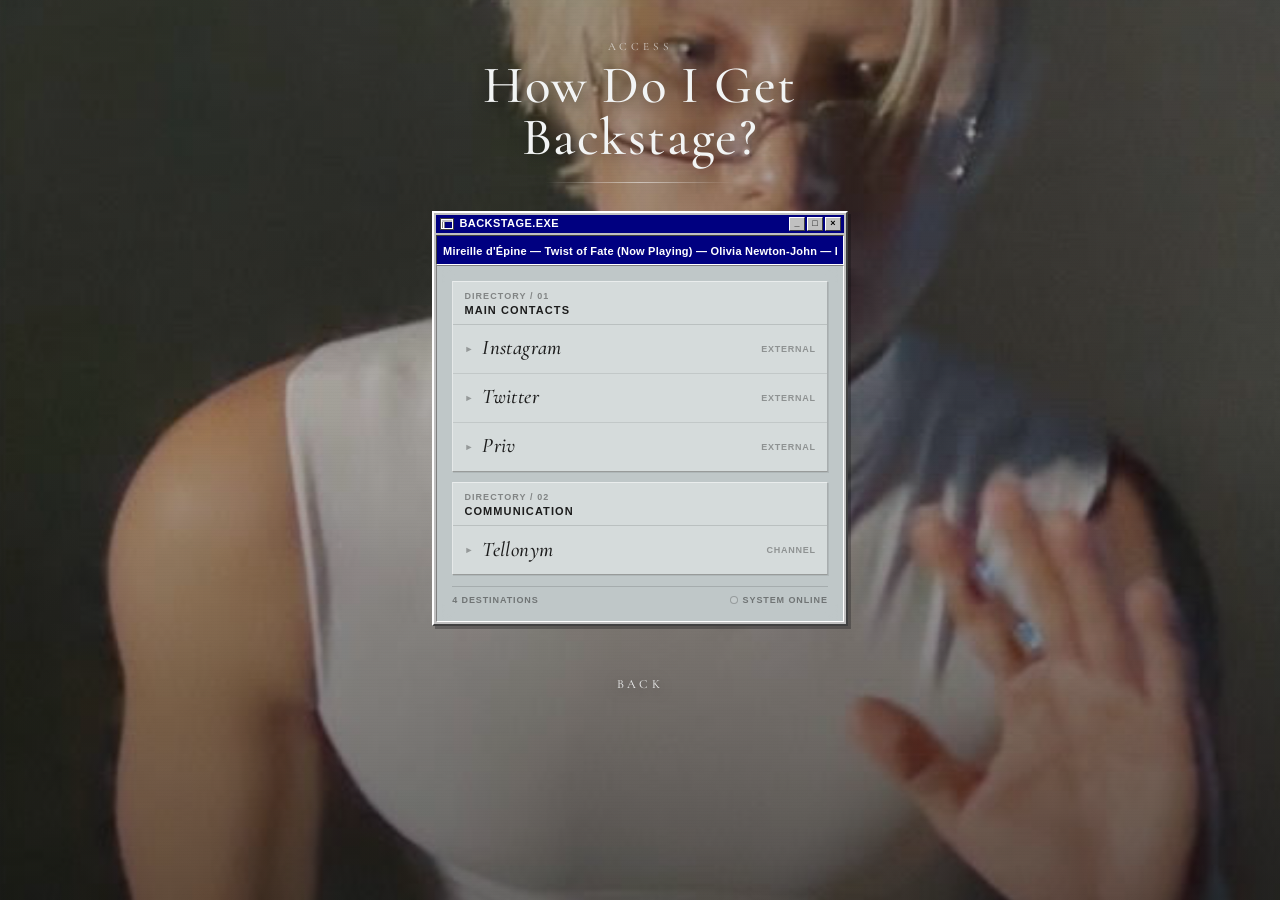
==== backstage.html @ 28d66964 "Update backstage.html" ====
<!DOCTYPE html>
<html lang="en">
<head>
  <meta charset="UTF-8" />
  <meta name="viewport" content="width=device-width, initial-scale=1" />
  <title>How Do I Get Backstage?</title>
  <link rel="stylesheet" href="shared.css" />
  <style>
    .head {
      width: 100%;
      max-width: 34rem;
      text-align: center;
    }

    .head h1 {
      font-size: clamp(2.2rem, 6.8vw, 3.3rem);
      font-weight: 500;
      margin-top: 0.35rem;
    }

    .app {
      width: min(100%, 26rem);
      margin: clamp(1.25rem, 3.5vw, 1.75rem) auto 0;
      background: var(--win-face);
      border-top: 2px solid var(--win-light);
      border-left: 2px solid var(--win-light);
      border-right: 2px solid var(--win-darker);
      border-bottom: 2px solid var(--win-darker);
      box-shadow: 3px 3px 0 rgba(9, 10, 12, 0.28);
      text-align: left;
    }

    .app-title {
      display: flex;
      align-items: center;
      justify-content: space-between;
      gap: 0.4rem;
      margin: 2px;
      padding: 2px 3px 2px 5px;
      background: var(--win-title);
      color: #fff;
      font-family: var(--sans);
      font-size: 11px;
      font-weight: 700;
      line-height: 1.2;
    }

    .app-title-left {
      display: flex;
      align-items: center;
      gap: 0.4rem;
      min-width: 0;
    }

    .app-icon {
      width: 12px;
      height: 10px;
      flex-shrink: 0;
      background:
        linear-gradient(180deg, #c0c0c0 0 2px, transparent 2px),
        linear-gradient(90deg, #808080 0 1px, #fff 1px 2px, #808080 2px 3px, transparent 3px),
        #000080;
      border: 1px solid #fff;
      box-shadow: 0 0 0 1px #404040;
    }

    .app-title-name {
      white-space: nowrap;
      overflow: hidden;
      text-overflow: ellipsis;
      letter-spacing: 0.04em;
    }

    .app-btns {
      display: flex;
      gap: 2px;
      flex-shrink: 0;
    }

    .app-btn {
      width: 16px;
      height: 14px;
      display: grid;
      place-items: center;
      background: var(--win-face);
      color: #000;
      border-top: 1px solid var(--win-light);
      border-left: 1px solid var(--win-light);
      border-right: 1px solid var(--win-darker);
      border-bottom: 1px solid var(--win-darker);
      font-size: 9px;
      line-height: 1;
      font-family: var(--sans);
      font-weight: 700;
    }

    .app-now {
      margin: 0 2px;
      padding: 4px 6px;
      background: #000080;
      border-top: 1px solid var(--win-darker);
      border-left: 1px solid var(--win-darker);
      border-right: 1px solid var(--win-light);
      border-bottom: 1px solid var(--win-light);
      overflow: hidden;
    }

    .app-marquee { width: 100%; overflow: hidden; }

    .app-marquee-track {
      display: inline-flex;
      width: max-content;
      white-space: nowrap;
      color: #fff;
      font-family: var(--sans);
      font-size: 11px;
      font-weight: 700;
      letter-spacing: 0.02em;
      animation: app-marquee 16s linear infinite;
    }

    .app-marquee-track span { padding-right: 3rem; }

    @keyframes app-marquee {
      from { transform: translateX(0); }
      to { transform: translateX(-50%); }
    }

    @media (prefers-reduced-motion: reduce) {
      .app-marquee-track { animation: none; }
    }

    .app-body {
      margin: 0 2px 2px;
      padding: clamp(0.7rem, 2.8vw, 0.95rem);
      background: rgba(190, 202, 203, 0.72);
      border-top: 1px solid var(--win-dark);
      border-left: 1px solid var(--win-dark);
      border-right: 1px solid var(--win-light);
      border-bottom: 1px solid var(--win-light);
      backdrop-filter: blur(8px);
      -webkit-backdrop-filter: blur(8px);
    }

    .module {
      margin-bottom: 0.65rem;
      background: rgba(255, 255, 255, 0.34);
      border-top: 1px solid rgba(255, 255, 255, 0.5);
      border-left: 1px solid rgba(255, 255, 255, 0.38);
      border-right: 1px solid rgba(96, 100, 103, 0.38);
      border-bottom: 1px solid rgba(53, 53, 51, 0.38);
      box-shadow: 1px 1px 0 rgba(9, 10, 12, 0.08);
    }

    .module:last-of-type { margin-bottom: 0; }

    .module-head {
      padding: 0.55rem 0.7rem 0.5rem;
      border-bottom: 1px solid rgba(96, 100, 103, 0.22);
    }

    .module-dir {
      margin: 0 0 0.2rem;
      font-family: var(--sans);
      font-size: 9px;
      font-weight: 700;
      letter-spacing: 0.12em;
      text-transform: uppercase;
      color: rgba(28, 28, 28, 0.45);
    }

    .module-title {
      margin: 0;
      font-family: var(--sans);
      font-size: 11px;
      font-weight: 700;
      letter-spacing: 0.1em;
      text-transform: uppercase;
      color: var(--ink-dark);
    }

    .dest {
      display: flex;
      align-items: center;
      justify-content: space-between;
      gap: 0.65rem;
      width: 100%;
      padding: 0.72rem 0.7rem;
      text-decoration: none;
      color: var(--ink-dark);
      border-bottom: 1px solid rgba(96, 100, 103, 0.16);
      transition: background 0.12s ease, color 0.12s ease;
    }

    .dest:last-child { border-bottom: 0; }

    .dest-main {
      display: flex;
      align-items: center;
      gap: 0.55rem;
      min-width: 0;
    }

    .dest-arrow {
      flex-shrink: 0;
      font-family: var(--sans);
      font-size: 9px;
      font-weight: 700;
      color: rgba(28, 28, 28, 0.35);
      transition: color 0.12s ease, transform 0.12s ease;
    }

    .dest-name {
      font-family: var(--serif);
      font-size: clamp(1.12rem, 3.4vw, 1.3rem);
      font-weight: 500;
      font-style: italic;
      letter-spacing: 0.02em;
      line-height: 1.2;
    }

    .dest-meta {
      flex-shrink: 0;
      font-family: var(--sans);
      font-size: 9px;
      font-weight: 700;
      letter-spacing: 0.08em;
      text-transform: uppercase;
      color: rgba(28, 28, 28, 0.38);
    }

    .dest:hover,
    .dest:focus-visible {
      background: #000080;
      color: #fff;
      outline: none;
    }

    .dest:hover .dest-arrow,
    .dest:focus-visible .dest-arrow {
      color: #fff;
      transform: translateX(2px);
    }

    .dest:hover .dest-meta,
    .dest:focus-visible .dest-meta {
      color: rgba(255, 255, 255, 0.72);
    }

    .app-status {
      display: flex;
      justify-content: space-between;
      align-items: center;
      gap: 0.75rem;
      margin-top: 0.7rem;
      padding-top: 0.5rem;
      border-top: 1px solid rgba(96, 100, 103, 0.28);
      font-family: var(--sans);
      font-size: 9px;
      font-weight: 700;
      letter-spacing: 0.1em;
      text-transform: uppercase;
      color: rgba(28, 28, 28, 0.48);
    }

    .app-status .online {
      display: inline-flex;
      align-items: center;
      gap: 0.35rem;
    }

    .app-status .online::before {
      content: "";
      width: 6px;
      height: 6px;
      border-radius: 50%;
      background: #c5cccd;
      box-shadow: 0 0 0 1px rgba(28, 28, 28, 0.25);
    }

    .footer-back {
      margin-top: clamp(2.25rem, 5vh, 3.25rem);
    }
  </style>
</head>
<body>
  <div class="page-bg" aria-hidden="true"></div>
  <main class="shell">
    <header class="head" data-reveal>
      <p class="label">Access</p>
      <h1 class="display">How Do I Get Backstage?</h1>
      <hr class="hairline" />
    </header>

    <section class="app" data-reveal aria-label="Backstage directory">
      <div class="app-title">
        <div class="app-title-left">
          <span class="app-icon" aria-hidden="true"></span>
          <span class="app-title-name">BACKSTAGE.EXE</span>
        </div>
        <div class="app-btns" aria-hidden="true">
          <span class="app-btn">_</span>
          <span class="app-btn">□</span>
          <span class="app-btn">×</span>
        </div>
      </div>

      <div class="app-now" aria-hidden="true">
        <div class="app-marquee">
          <div class="app-marquee-track">
            <span>Mireille d'Épine — Twist of Fate (Now Playing) — Olivia Newton-John — Fashion as Body Modification</span>
            <span>Mireille d'Épine — Twist of Fate (Now Playing) — Olivia Newton-John — Fashion as Body Modification</span>
          </div>
        </div>
      </div>

      <div class="app-body">
        <section class="module" aria-labelledby="dir-01">
          <div class="module-head">
            <p class="module-dir">Directory / 01</p>
            <h2 class="module-title" id="dir-01">Main Contacts</h2>
          </div>
          <a class="dest" href="https://www.instagram.com/mauvelita" target="_blank" rel="noopener noreferrer">
            <span class="dest-main">
              <span class="dest-arrow" aria-hidden="true">►</span>
              <span class="dest-name">Instagram</span>
            </span>
            <span class="dest-meta">External</span>
          </a>
          <a class="dest" href="https://x.com/asphyxielle" target="_blank" rel="noopener noreferrer">
            <span class="dest-main">
              <span class="dest-arrow" aria-hidden="true">►</span>
              <span class="dest-name">Twitter</span>
            </span>
            <span class="dest-meta">External</span>
          </a>
            <a class="dest" href="https://x.com/dearmireille" target="_blank" rel="noopener noreferrer">
            <span class="dest-main">
              <span class="dest-arrow" aria-hidden="true">►</span>
              <span class="dest-name">Priv</span>
            </span>
            <span class="dest-meta">External</span>
          </a>
        </section>

        <section class="module" aria-labelledby="dir-02">
          <div class="module-head">
            <p class="module-dir">Directory / 02</p>
            <h2 class="module-title" id="dir-02">Communication</h2>
          </div>
          <a class="dest" href="https://tellonym.me/principesssa" target="_blank" rel="noopener noreferrer">
            <span class="dest-main">
              <span class="dest-arrow" aria-hidden="true">►</span>
              <span class="dest-name">Tellonym</span>
            </span>
            <span class="dest-meta">Channel</span>
          </a>
        </section>

        <div class="app-status" aria-hidden="true">
          <span>4 Destinations</span>
          <span class="online">System Online</span>
        </div>
      </div>
    </section>

    <div class="footer-back">
      <nav class="footer-nav" aria-label="Page navigation">
        <a href="home.html" data-nav-home>Back</a>
      </nav>
    </div>
  </main>
  <script src="shared.js"></script>
</body>
</html>
---- shared.css ----
@import url("https://fonts.googleapis.com/css2?family=Cormorant+Garamond:ital,wght@0,400;0,500;0,600;1,400;1,500&display=swap");

:root {
  --ice: #c5cccd;
  --steel-pale: #a2acb0;
  --surface: #becacb;
  --metal: #b8b8b7;
  --slate: #606467;
  --charcoal: #353533;
  --ink-dark: #1c1c1c;
  --void: #090a0c;
  --taupe: #968279;
  --chrome: #e8ecec;

  --ink: #1c1c1c;
  --ink-on-dark: #f2f4f4;
  --ink-dim: rgba(28, 28, 28, 0.62);
  --ink-dim-dark: rgba(242, 244, 244, 0.62);
  --line: rgba(28, 28, 28, 0.18);
  --line-on-dark: rgba(242, 244, 244, 0.2);

  --win-face: #c0c0c0;
  --win-light: #ffffff;
  --win-dark: #808080;
  --win-darker: #404040;
  --win-title: #000080;

  --serif: "Cormorant Garamond", "Times New Roman", Times, serif;
  --sans: Tahoma, "MS Sans Serif", sans-serif;
  --rail: min(92vw, 40rem);
  --page-pad: clamp(1.25rem, 4vw, 2.5rem);
  --bottom-safe: max(4.5rem, calc(env(safe-area-inset-bottom, 0px) + 3.5rem));
}

* { box-sizing: border-box; margin: 0; padding: 0; }

html, body {
  width: 100%;
  min-height: 100%;
  background: var(--ice);
  color: var(--ink);
  font-family: var(--serif);
  -webkit-font-smoothing: antialiased;
}

a, button { cursor: pointer; }
img { max-width: 100%; height: auto; display: block; }

.page-bg {
  position: fixed;
  inset: 0;
  z-index: 0;
  background:
    linear-gradient(180deg, rgba(9, 10, 12, 0.35) 0%, rgba(9, 10, 12, 0.22) 45%, rgba(9, 10, 12, 0.48) 100%),
    #090a0c url("mireille.jpg") center / cover no-repeat;
  transform: scale(1.02);
}

.page-bg::before {
  content: "";
  position: absolute;
  inset: 0;
  background:
    linear-gradient(160deg, rgba(197, 204, 205, 0.12) 0%, rgba(28, 28, 28, 0.18) 55%, rgba(9, 10, 12, 0.28) 100%);
}

.page-bg::after {
  content: "";
  position: absolute;
  inset: 0;
  background:
    repeating-linear-gradient(
      0deg,
      transparent,
      transparent 2px,
      rgba(9, 10, 12, 0.02) 2px,
      rgba(9, 10, 12, 0.02) 3px
    );
  pointer-events: none;
  opacity: 0.55;
}

.shell {
  position: relative;
  z-index: 1;
  width: var(--rail);
  margin: 0 auto;
  padding: var(--page-pad);
  padding-bottom: var(--bottom-safe);
  min-height: 100vh;
  min-height: 100dvh;
  text-align: center;
}

.shell > * {
  margin-left: auto;
  margin-right: auto;
}

.footer-nav {
  display: inline-flex;
  align-items: center;
  justify-content: center;
  gap: 0.85rem;
  margin: 0;
}

.footer-nav a {
  font-family: var(--serif);
  font-size: 0.78rem;
  letter-spacing: 0.28em;
  text-transform: uppercase;
  text-decoration: none;
  color: #f2f4f4;
  text-shadow: 0 2px 14px rgba(0, 0, 0, 0.55);
  padding: 0.35rem 0.15rem;
  border-bottom: 1px solid transparent;
  transition: color 0.25s ease, border-color 0.25s ease, letter-spacing 0.25s ease;
}

.footer-nav a:hover,
.footer-nav a:focus-visible {
  color: #fff;
  border-bottom-color: rgba(242, 244, 244, 0.55);
  letter-spacing: 0.32em;
  outline: none;
}

.label {
  font-size: 0.7rem;
  letter-spacing: 0.34em;
  text-transform: uppercase;
  color: rgba(242, 244, 244, 0.72);
  text-shadow: 0 1px 12px rgba(0, 0, 0, 0.45);
}

.display {
  font-family: var(--serif);
  font-weight: 500;
  letter-spacing: 0.03em;
  line-height: 1;
  color: #f2f4f4;
  text-shadow: 0 2px 18px rgba(0, 0, 0, 0.55);
}

.hairline {
  width: min(100%, 12rem);
  height: 1px;
  margin: 1.1rem auto 1.45rem;
  border: 0;
  background: linear-gradient(90deg, transparent, rgba(242, 244, 244, 0.55), transparent);
}

.prose {
  width: 100%;
  max-width: 34rem;
  margin: 0 auto;
  text-align: left;
  font-size: clamp(1.05rem, 2.3vw, 1.16rem);
  line-height: 1.7;
  font-weight: 400;
  color: var(--ink-dark);
  background: rgba(190, 202, 203, 0.55);
  border-top: 1px solid rgba(255, 255, 255, 0.35);
  border-left: 1px solid rgba(255, 255, 255, 0.28);
  border-right: 1px solid rgba(96, 100, 103, 0.45);
  border-bottom: 1px solid rgba(53, 53, 51, 0.45);
  padding: clamp(1rem, 3vw, 1.35rem);
  box-shadow: 2px 2px 0 rgba(9, 10, 12, 0.12);
}

.prose p { margin-bottom: 1.25rem; }
.prose p:last-child {
  margin-bottom: 0;
  padding-bottom: 0.15rem;
}

.prose .mark {
  font-style: italic;
  border-bottom: 1px solid rgba(96, 100, 103, 0.55);
  transition: border-color 0.25s ease, color 0.25s ease;
}

.prose .mark:hover {
  color: var(--void);
  border-bottom-color: var(--charcoal);
}

.cursor-glow {
  position: fixed;
  width: 160px;
  height: 160px;
  border-radius: 50%;
  pointer-events: none;
  z-index: 0;
  background: radial-gradient(circle, rgba(232, 236, 236, 0.35), transparent 70%);
  transform: translate(-50%, -50%);
  opacity: 0;
  transition: opacity 0.3s ease;
  mix-blend-mode: soft-light;
}

body.has-pointer .cursor-glow { opacity: 1; }

[data-reveal] {
  opacity: 0;
  transform: translateY(12px);
}

@media (prefers-reduced-motion: reduce) {
  * { transition: none !important; animation: none !important; }
  [data-reveal] { opacity: 1 !important; transform: none !important; }
  .cursor-glow { display: none !important; }
}
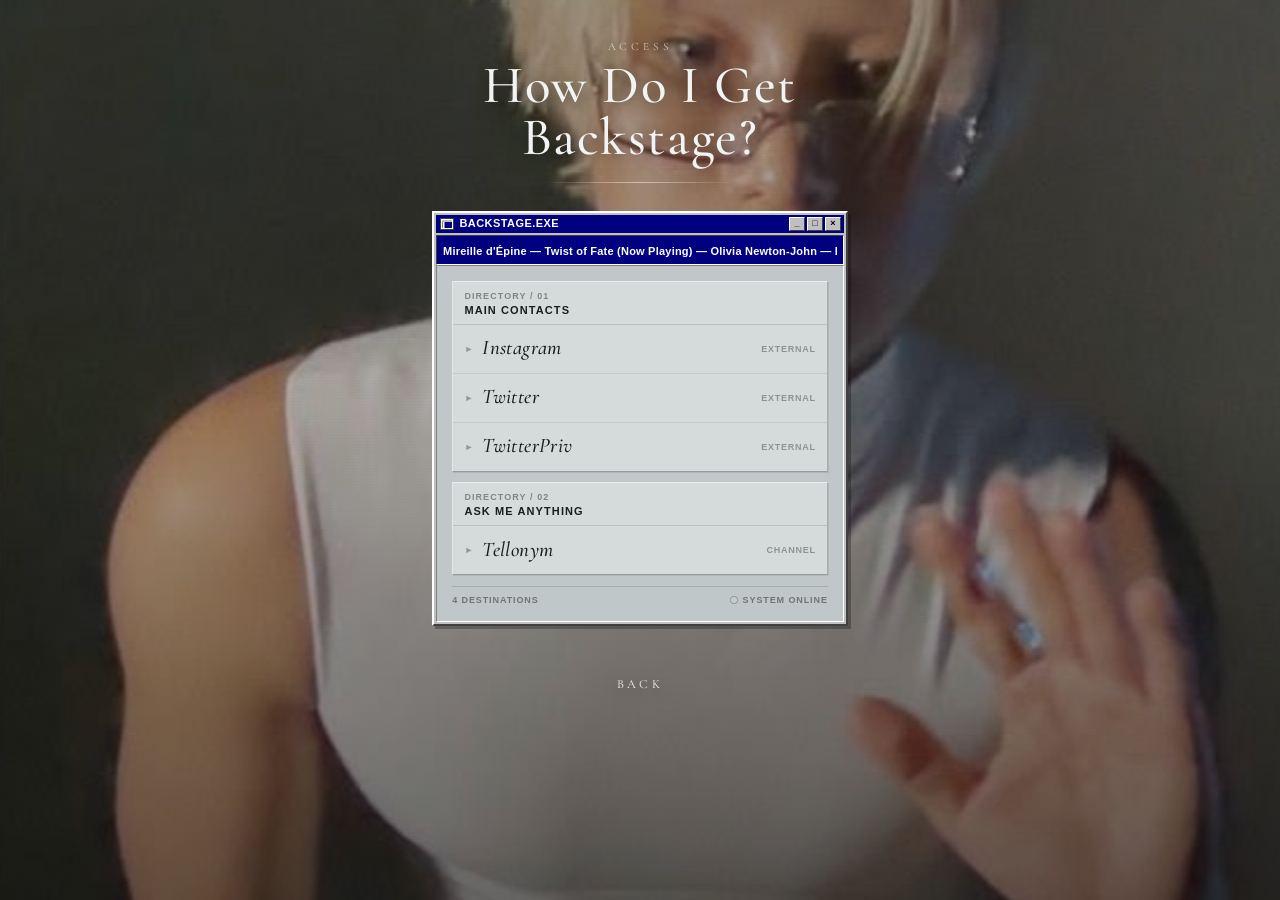
==== commit 1168d4aa: "Update backstage.html" ====
--- a/backstage.html
+++ b/backstage.html
@@ -310,6 +310,10 @@
           <div class="app-marquee-track">
             <span>Mireille d'Épine — Twist of Fate (Now Playing) — Olivia Newton-John — Fashion as Body Modification</span>
             <span>Mireille d'Épine — Twist of Fate (Now Playing) — Olivia Newton-John — Fashion as Body Modification</span>
+            <span>Mireille d'Épine — Twist of Fate (Now Playing) — Olivia Newton-John — Fashion as Body Modification</span>
+            <span>Mireille d'Épine — Twist of Fate (Now Playing) — Olivia Newton-John — Fashion as Body Modification</span>
+
+
           </div>
         </div>
       </div>
@@ -337,7 +341,7 @@
             <a class="dest" href="https://x.com/dearmireille" target="_blank" rel="noopener noreferrer">
             <span class="dest-main">
               <span class="dest-arrow" aria-hidden="true">►</span>
-              <span class="dest-name">Priv</span>
+              <span class="dest-name">TwitterPriv</span>
             </span>
             <span class="dest-meta">External</span>
           </a>
@@ -346,7 +350,7 @@
         <section class="module" aria-labelledby="dir-02">
           <div class="module-head">
             <p class="module-dir">Directory / 02</p>
-            <h2 class="module-title" id="dir-02">Communication</h2>
+            <h2 class="module-title" id="dir-02">Ask Me Anything</h2>
           </div>
           <a class="dest" href="https://tellonym.me/principesssa" target="_blank" rel="noopener noreferrer">
             <span class="dest-main">
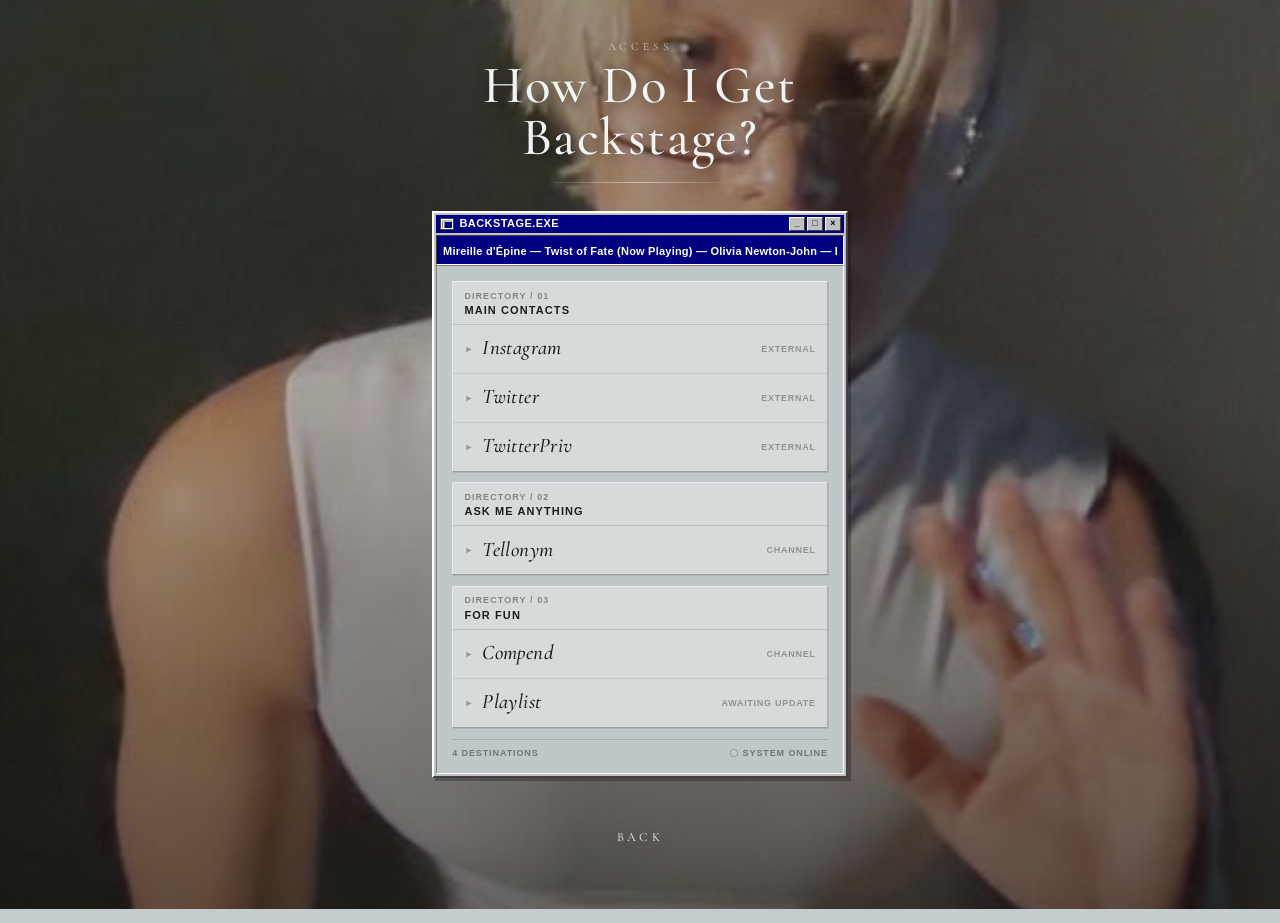
==== commit 2cbfd030: "Update backstage.html" ====
--- a/backstage.html
+++ b/backstage.html
@@ -310,10 +310,6 @@
           <div class="app-marquee-track">
             <span>Mireille d'Épine — Twist of Fate (Now Playing) — Olivia Newton-John — Fashion as Body Modification</span>
             <span>Mireille d'Épine — Twist of Fate (Now Playing) — Olivia Newton-John — Fashion as Body Modification</span>
-            <span>Mireille d'Épine — Twist of Fate (Now Playing) — Olivia Newton-John — Fashion as Body Modification</span>
-            <span>Mireille d'Épine — Twist of Fate (Now Playing) — Olivia Newton-John — Fashion as Body Modification</span>
-
-
           </div>
         </div>
       </div>
@@ -358,6 +354,27 @@
               <span class="dest-name">Tellonym</span>
             </span>
             <span class="dest-meta">Channel</span>
+          </a>
+        </section>
+
+         <section class="module" aria-labelledby="dir-02">
+          <div class="module-head">
+            <p class="module-dir">Directory / 03</p>
+            <h2 class="module-title" id="dir-02">For Fun</h2>
+          </div>
+          <a class="dest" href="https://compend.org/u/mireille" target="_blank" rel="noopener noreferrer">
+            <span class="dest-main">
+              <span class="dest-arrow" aria-hidden="true">►</span>
+              <span class="dest-name">Compend</span>
+            </span>
+            <span class="dest-meta">Channel</span>
+          </a>
+            <a class="dest" href="https://open.spotify.com/album/1CTm3ARqDETSm7GfvNYNJp" target="_blank" rel="noopener noreferrer">
+            <span class="dest-main">
+              <span class="dest-arrow" aria-hidden="true">►</span>
+              <span class="dest-name">Playlist</span>
+            </span>
+            <span class="dest-meta">AWAITING UPDATE</span>
           </a>
         </section>
 
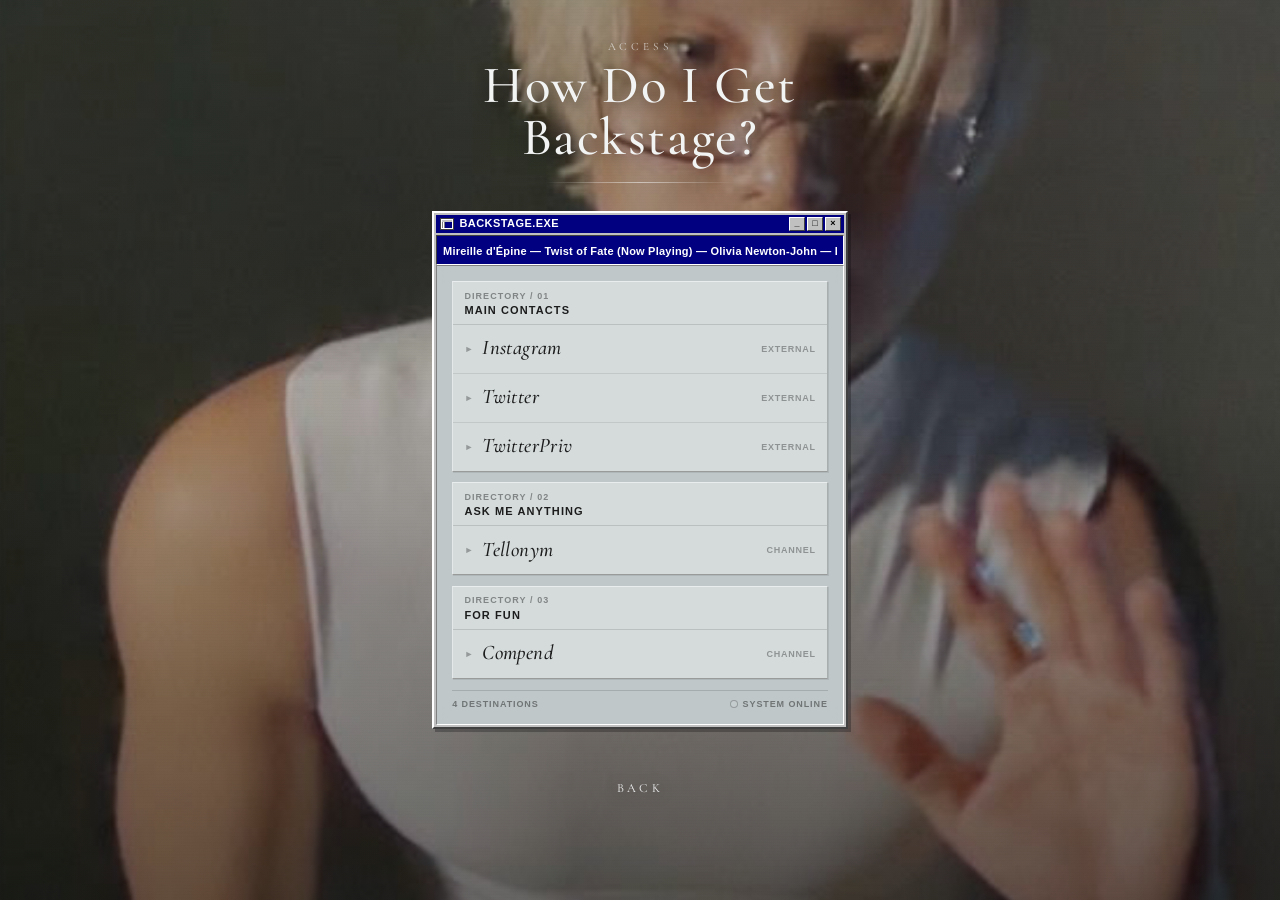
==== commit 0a11eeee: "Update backstage.html" ====
--- a/backstage.html
+++ b/backstage.html
@@ -369,13 +369,6 @@
             </span>
             <span class="dest-meta">Channel</span>
           </a>
-            <a class="dest" href="https://open.spotify.com/album/1CTm3ARqDETSm7GfvNYNJp" target="_blank" rel="noopener noreferrer">
-            <span class="dest-main">
-              <span class="dest-arrow" aria-hidden="true">►</span>
-              <span class="dest-name">Playlist</span>
-            </span>
-            <span class="dest-meta">AWAITING UPDATE</span>
-          </a>
         </section>
 
         <div class="app-status" aria-hidden="true">
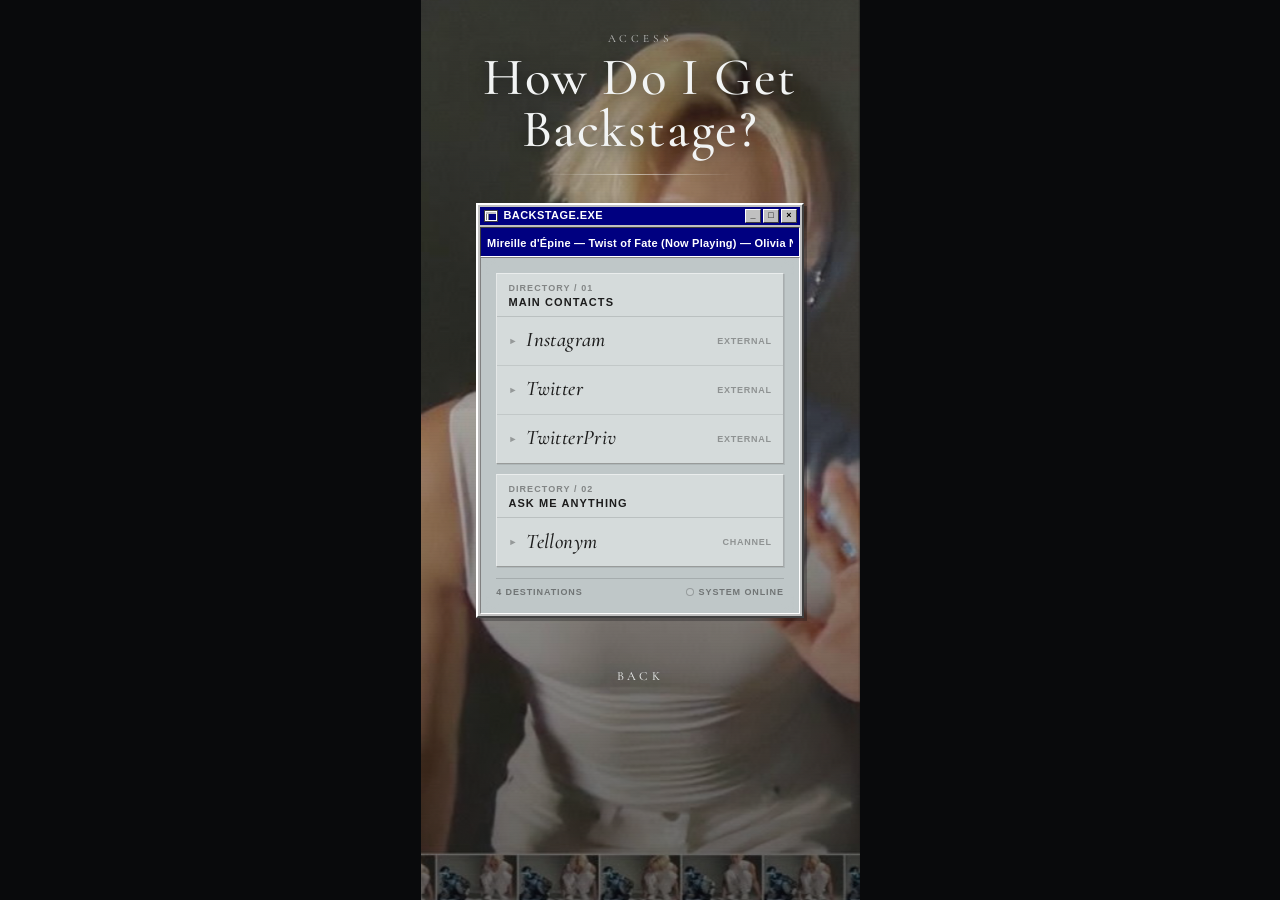
==== commit 2dec8c34: "Update backstage.html" ====
--- a/backstage.html
+++ b/backstage.html
@@ -357,20 +357,6 @@
           </a>
         </section>
 
-         <section class="module" aria-labelledby="dir-02">
-          <div class="module-head">
-            <p class="module-dir">Directory / 03</p>
-            <h2 class="module-title" id="dir-02">For Fun</h2>
-          </div>
-          <a class="dest" href="https://compend.org/u/mireille" target="_blank" rel="noopener noreferrer">
-            <span class="dest-main">
-              <span class="dest-arrow" aria-hidden="true">►</span>
-              <span class="dest-name">Compend</span>
-            </span>
-            <span class="dest-meta">Channel</span>
-          </a>
-        </section>
-
         <div class="app-status" aria-hidden="true">
           <span>4 Destinations</span>
           <span class="online">System Online</span>
--- a/shared.css
+++ b/shared.css
@@ -46,14 +46,76 @@
 a, button { cursor: pointer; }
 img { max-width: 100%; height: auto; display: block; }
 
+@import url("https://fonts.googleapis.com/css2?family=Cormorant+Garamond:ital,wght@0,400;0,500;0,600;1,400;1,500&display=swap");
+
+:root {
+  --ice: #c5cccd;
+  --steel-pale: #a2acb0;
+  --surface: #becacb;
+  --metal: #b8b8b7;
+  --slate: #606467;
+  --charcoal: #353533;
+  --ink-dark: #1c1c1c;
+  --void: #090a0c;
+  --taupe: #968279;
+  --chrome: #e8ecec;
+
+  --ink: #1c1c1c;
+  --ink-on-dark: #f2f4f4;
+  --ink-dim: rgba(28, 28, 28, 0.62);
+  --ink-dim-dark: rgba(242, 244, 244, 0.62);
+  --line: rgba(28, 28, 28, 0.18);
+  --line-on-dark: rgba(242, 244, 244, 0.2);
+
+  --win-face: #c0c0c0;
+  --win-light: #ffffff;
+  --win-dark: #808080;
+  --win-darker: #404040;
+  --win-title: #000080;
+
+  --serif: "Cormorant Garamond", "Times New Roman", Times, serif;
+  --sans: Tahoma, "MS Sans Serif", sans-serif;
+  --phone-w: 430px;
+  --rail: min(92vw, 24.5rem);
+  --page-pad: clamp(1.25rem, 4vw, 2rem);
+  --bottom-safe: max(4.5rem, calc(env(safe-area-inset-bottom, 0px) + 3.5rem));
+}
+
+* { box-sizing: border-box; margin: 0; padding: 0; }
+
+html {
+  width: 100%;
+  min-height: 100%;
+  background: #090a0c;
+}
+
+body {
+  width: 100%;
+  max-width: var(--phone-w);
+  min-height: 100%;
+  min-height: 100dvh;
+  margin: 0 auto;
+  background: var(--ice);
+  color: var(--ink);
+  font-family: var(--serif);
+  -webkit-font-smoothing: antialiased;
+  position: relative;
+}
+
+a, button { cursor: pointer; }
+img { max-width: 100%; height: auto; display: block; }
+
 .page-bg {
   position: fixed;
-  inset: 0;
+  top: 0;
+  bottom: 0;
+  left: 50%;
+  width: min(100%, var(--phone-w));
   z-index: 0;
   background:
     linear-gradient(180deg, rgba(9, 10, 12, 0.35) 0%, rgba(9, 10, 12, 0.22) 45%, rgba(9, 10, 12, 0.48) 100%),
     #090a0c url("mireille.jpg") center / cover no-repeat;
-  transform: scale(1.02);
+  transform: translateX(-50%) scale(1.02);
 }
 
 .page-bg::before {
@@ -211,4 +273,4 @@
   * { transition: none !important; animation: none !important; }
   [data-reveal] { opacity: 1 !important; transform: none !important; }
   .cursor-glow { display: none !important; }
-}+}
